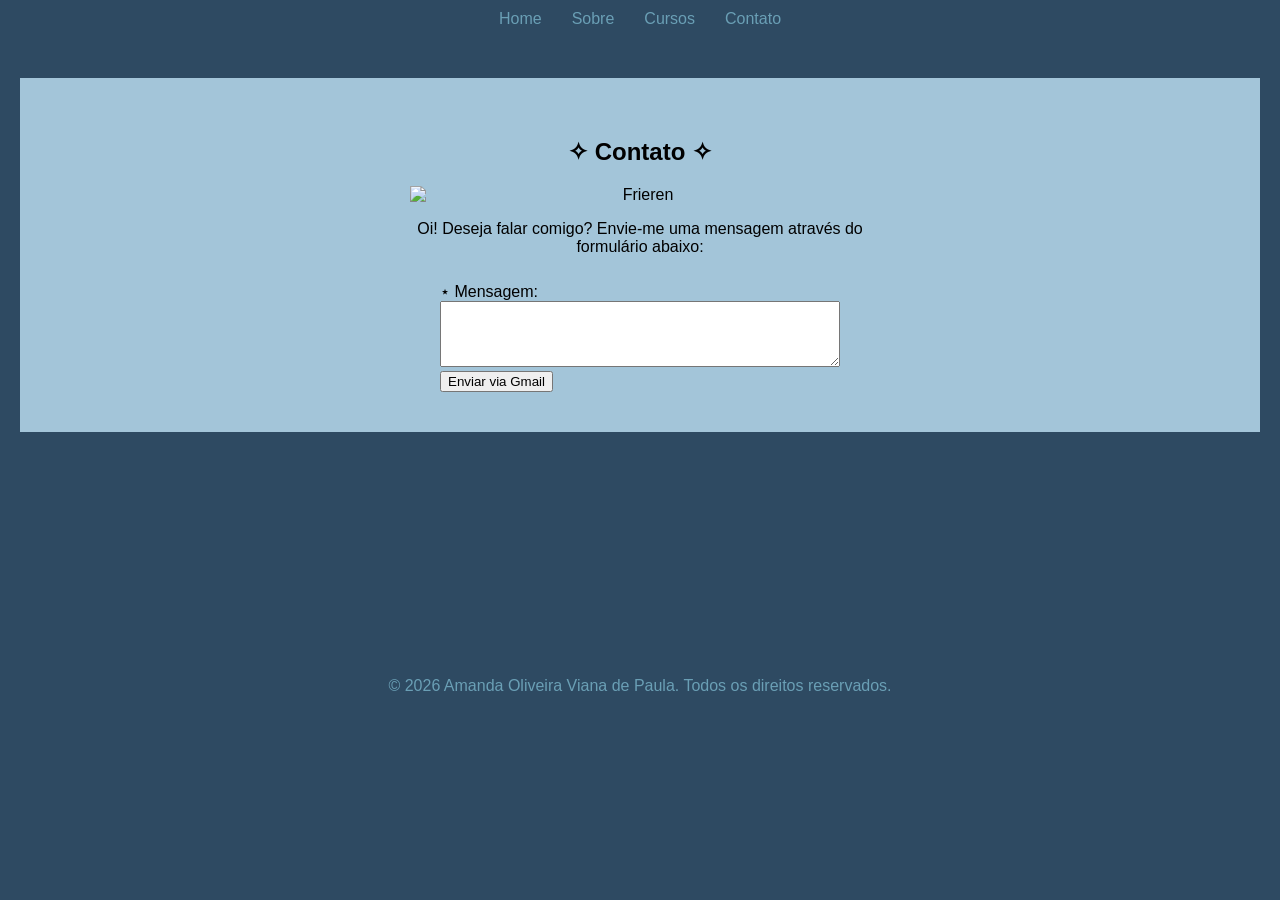
==== contato.html @ 72060477 "Add files via upload" ====
<!DOCTYPE html>
<html lang="pt-br">
<head>
  <meta charset="UTF-8">
  <meta name="viewport" content="width=device-width, initial-scale=1.0">
  <title>Contato</title>
  <link rel="stylesheet" href="styles.css">
</head>

<body class="light-theme">
<body class="dark-theme">
  <header>
    <nav>
      <ul>
        <li><a href="index.html">Home</a></li>
        <li><a href="sobre.html">Sobre</a></li>
        <li><a href="cursos.html">Cursos</a></li>
        <li><a href="contato.html">Contato</a></li>
      </ul>
    </nav>
  </header>

  <main>
    <section id="contato" class="container">
      <div class="item">
      <h2>✧ Contato ✧</h2>
      <img src="https://media1.tenor.com/m/EC6mBMhIRugAAAAd/frieren-beyond-journey%27s-end-sousou-no-frieren.gif" alt="Frieren" class="frieren-gifs">
      <p>Oi! Deseja falar comigo? Envie-me uma mensagem através do formulário abaixo:</p>
      <form action="https://mail.google.com/mail/?view=cm&fs=1&to=amandaovpaula@gmail.com" method="post" target="_blank">
        <label for="mensagem">⋆ Mensagem:</label>
        <textarea id="mensagem" name="text" rows="4" cols="50"></textarea>
        <br>
        <button type="submit">Enviar via Gmail</button>
      </form>
      </div>
    </section>
  </main>

  <footer>
    <p>&copy; 2026 Amanda Oliveira Viana de Paula. Todos os direitos reservados.</p>
  </footer>
  
</body>
</body>
</html>
---- styles.css ----
/* Estilos gerais */
* {
  box-sizing: border-box;
}

body {
  background-color:#2E4A62;
  font-family: 'Franklin Gothic Medium', 'Arial Narrow', Arial, sans-serif; 
  margin: 0;
  padding: 0;
  display: flex;
  flex-direction: column;
  min-height: 100vh;
}

header {
  color: #fff;
  padding: 10px 0;
}

nav ul {
  list-style-type: none;
  margin: 0;
  padding: 0;
  text-align: center;
  display: flex;
  justify-content: center;
}

nav ul li {
  margin: 0 15px;
}

nav ul li a {
  color: #6A9FB5;
  text-decoration: none;
}

main {
  padding: 20px;
  text-align: center;
}

footer {
  color:#6A9FB5;
  text-align: center;
  padding: 10px 0;
  position: static;
  bottom: 0;
  width: 100%;
  margin: auto;
}

form {
  display: inline-block;
  text-align: left;
}

form label {
  display: block;
  margin-top: 10px;
}

form textarea {
  width: 100%;
  max-width: 400px;
  max-height: 400px;
}

/* Layouts de Seções */
section {
  margin: 20px 0;
}

.frieren-gifs {
  width: 100%;
  max-width: 490px;
  height:auto;
  display: block;
  margin: 0 auto;
}

.container {
 background-color: #A3C5D9;
 display: flex;
 flex-wrap: wrap;
 justify-content: center;
 padding: 10px;
}

.item {
  padding: 20px;
  margin: 10px;
  flex: 1 1 300px;
  text-align: center;
  max-width: 500px;
  width:100%;
}
 

svg {
  transition: transform 0.2s;
  margin: 0 10px;
}

svg:hover {
  transform: scale(1.1);
}

#table-projetos {
  width:100%;
  text-align: center;
}

@media (max-width: 768px) {
  .item {
    flex: 1 1 100%;
    max-width: 100%;
    padding: 15px;
  }
  h1 {
    font-size: 1.8rem;
  }
  h2 {
    font-size: 1.5rem;
  }
  h4 {
    font-size: 1rem;
  }
  p {
    font-size: 0.95rem;
    line-height: 1.5;
  }
  nav ul {
    flex-wrap: wrap;
  }
  nav ul li {
    margin: 5px 10px;
  }
}
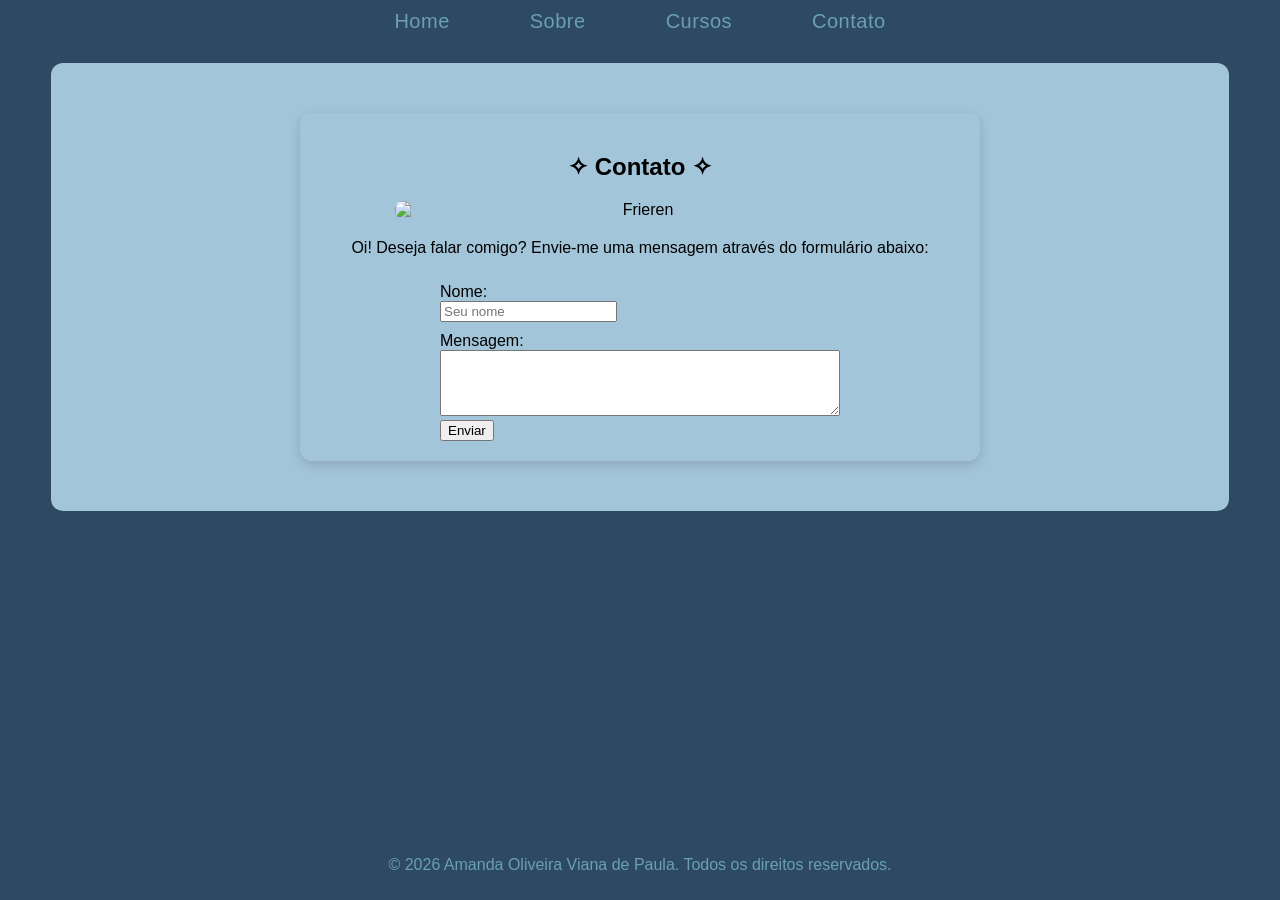
==== commit e90f0959: "Add files via upload" ====
--- a/contato.html
+++ b/contato.html
@@ -5,10 +5,9 @@
   <meta name="viewport" content="width=device-width, initial-scale=1.0">
   <title>Contato</title>
   <link rel="stylesheet" href="styles.css">
+  <script src="https://cdn.jsdelivr.net/npm/@emailjs/browser@4/dist/email.min.js"></script>
 </head>
 
-<body class="light-theme">
-<body class="dark-theme">
   <header>
     <nav>
       <ul>
@@ -26,11 +25,22 @@
       <h2>✧ Contato ✧</h2>
       <img src="https://media1.tenor.com/m/EC6mBMhIRugAAAAd/frieren-beyond-journey%27s-end-sousou-no-frieren.gif" alt="Frieren" class="frieren-gifs">
       <p>Oi! Deseja falar comigo? Envie-me uma mensagem através do formulário abaixo:</p>
-      <form action="https://mail.google.com/mail/?view=cm&fs=1&to=amandaovpaula@gmail.com" method="post" target="_blank">
-        <label for="mensagem">⋆ Mensagem:</label>
-        <textarea id="mensagem" name="text" rows="4" cols="50"></textarea>
-        <br>
-        <button type="submit">Enviar via Gmail</button>
+      <form id="form-contato">
+      <label for="nome">Nome:</label>
+      <input type="text" id="nome" name="nome" placeholder="Seu nome" required>
+      <label for="mensagem">Mensagem:</label>
+      <textarea
+      id="mensagem"
+      name="mensagem"
+      rows="4"
+      cols="50"
+      required>
+      </textarea>
+      <br>
+      <button type="submit" id="btn-enviar">
+      <span id="btn-text">Enviar</span>
+      <span id="btn-loading" style="display:none;">Enviando...</span>
+    </button>
       </form>
       </div>
     </section>
@@ -39,7 +49,6 @@
   <footer>
     <p>&copy; 2026 Amanda Oliveira Viana de Paula. Todos os direitos reservados.</p>
   </footer>
-  
-</body>
+<script src="script.js"></script>
 </body>
 </html>
--- a/styles.css
+++ b/styles.css
@@ -13,6 +13,10 @@
   min-height: 100vh;
 }
 
+main {
+  flex: 1;
+}
+
 header {
   color: #fff;
   padding: 10px 0;
@@ -33,6 +37,9 @@
 
 nav ul li a {
   color: #6A9FB5;
+  font-size: 18px;
+  font-weight: 600;
+  letter-spacing: 0.5px;
   text-decoration: none;
 }
 
@@ -78,6 +85,8 @@
   height:auto;
   display: block;
   margin: 0 auto;
+  margin-bottom: 20px;
+  border-radius: 8px;
 }
 
 .container {
@@ -86,6 +95,8 @@
  flex-wrap: wrap;
  justify-content: center;
  padding: 10px;
+ width: 100%;
+ border-radius: 12px;
 }
 
 .item {
@@ -95,6 +106,9 @@
   text-align: center;
   max-width: 500px;
   width:100%;
+  border-radius: 12px;
+  box-shadow: 0 4px 12px  
+  rgba(0,0,0,0.15);
 }
  
 
@@ -112,9 +126,52 @@
   text-align: center;
 }
 
+@media (min-width: 768px) {
+  .container {
+    width: 95%;
+    max-width: 1500px;
+    margin: 0 auto;
+    padding: 40px;
+  }
+  .item {
+    max-width: 680px;
+    flex: 1 1 450px;
+    transition: transform 0.2s ease;
+  }
+  .item:hover {
+    transform: translateY(-3px);
+  }
+  nav ul {
+    justify-content: center;
+    gap: 30px;
+  }
+  nav ul li a {
+    position: relative;
+    font-size: 20px;
+    font-weight: 500;
+    text-decoration: none;
+    padding: 6px 10px;
+    border-radius: 10px;
+    transition: all 0.2s ease;
+  }
+  nav ul li a::after {
+    content: "";
+    position: absolute;
+    left: 50%;
+    bottom: -4px;
+    width: 0%;
+    height: 2px;
+    transition: width 0.25s ease;
+    transform: translateX(-50%);
+    background-color:#6A9FB5;
+  }
+  nav ul li a:hover::after {
+    width: 70%;
+  }
+}
+
 @media (max-width: 768px) {
   .item {
-    flex: 1 1 100%;
     max-width: 100%;
     padding: 15px;
   }
@@ -133,8 +190,17 @@
   }
   nav ul {
     flex-wrap: wrap;
+    gap: 10px;
   }
   nav ul li {
-    margin: 5px 10px;
+    margin: 0;
+  }
+  nav ul li a {
+    font-size: 16px;
+    padding: 10px 14px;
+    display: inline-block;
+  }
+  nav ul li a:active {
+    transform: scale(0.95);
   }
 }
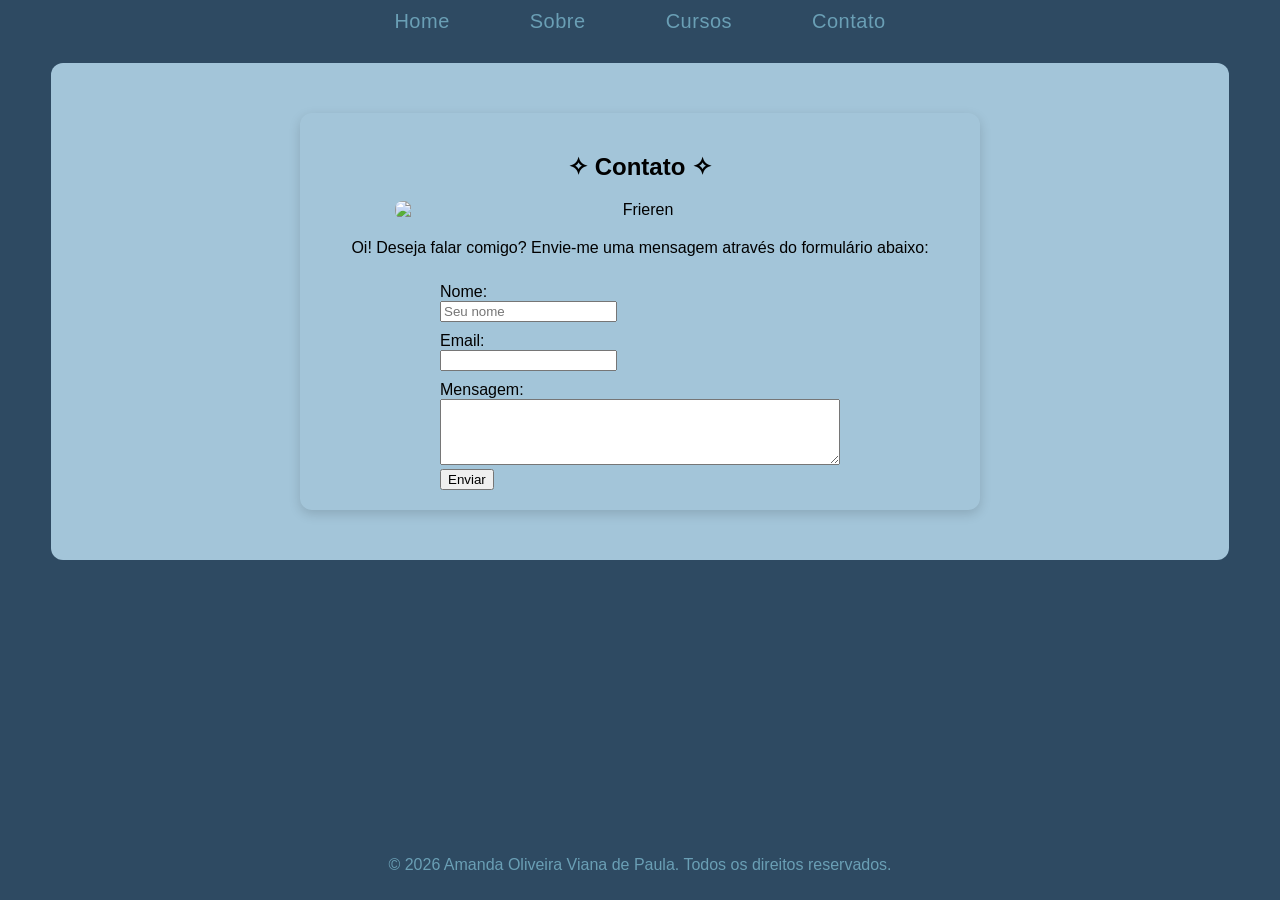
==== commit 89a4df1f: "Add files via upload" ====
--- a/contato.html
+++ b/contato.html
@@ -28,6 +28,8 @@
       <form id="form-contato">
       <label for="nome">Nome:</label>
       <input type="text" id="nome" name="nome" placeholder="Seu nome" required>
+      <label for="email">Email:</label>
+      <input type="email" id="email" name="email" required>
       <label for="mensagem">Mensagem:</label>
       <textarea
       id="mensagem"
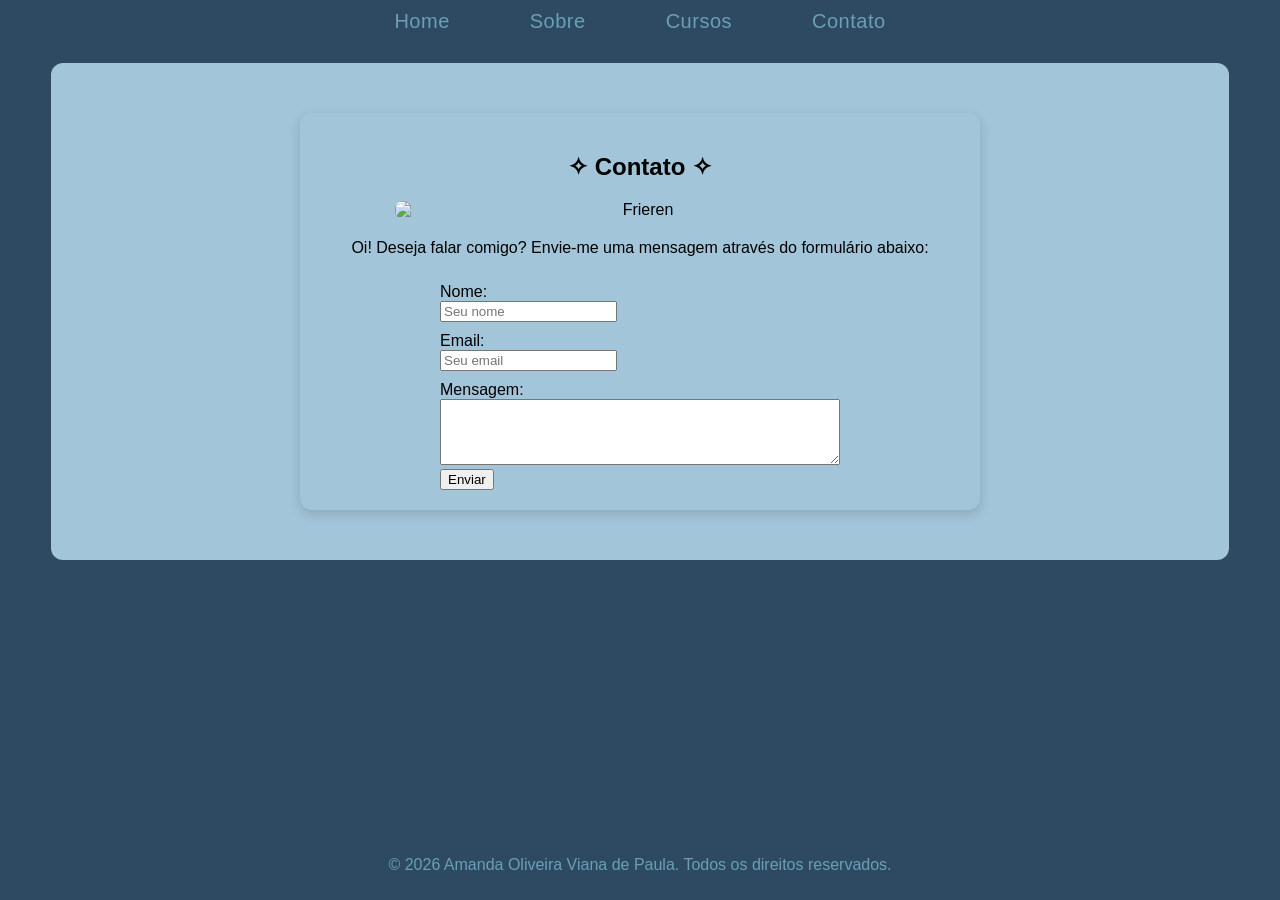
==== commit a00001e8: "Add files via upload" ====
--- a/contato.html
+++ b/contato.html
@@ -29,7 +29,7 @@
       <label for="nome">Nome:</label>
       <input type="text" id="nome" name="nome" placeholder="Seu nome" required>
       <label for="email">Email:</label>
-      <input type="email" id="email" name="email" required>
+      <input type="email" id="email" name="email" placeholder="Seu email" required>
       <label for="mensagem">Mensagem:</label>
       <textarea
       id="mensagem"
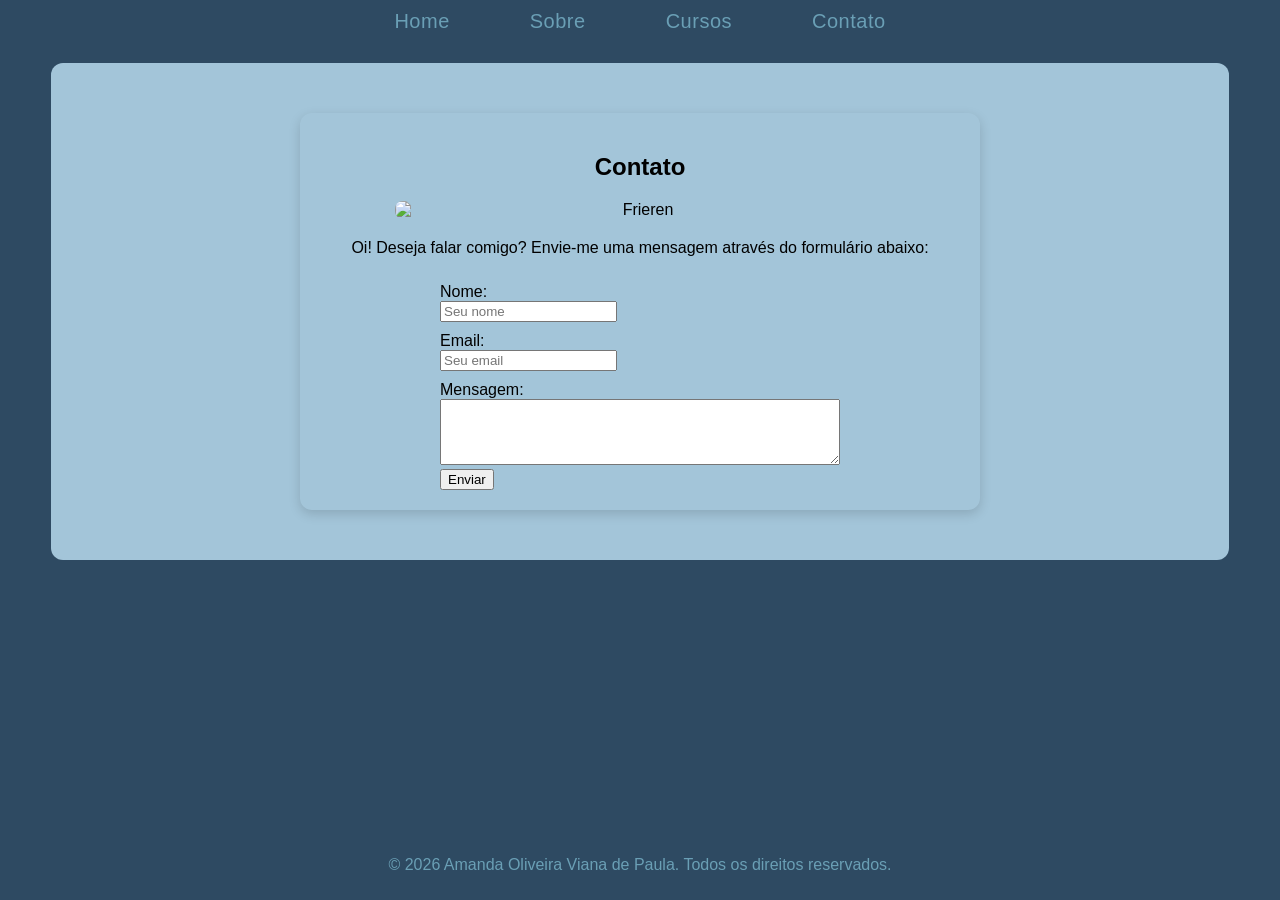
==== commit d850df74: "Add files via upload" ====
--- a/contato.html
+++ b/contato.html
@@ -22,7 +22,7 @@
   <main>
     <section id="contato" class="container">
       <div class="item">
-      <h2>✧ Contato ✧</h2>
+      <h1>Contato</h1>
       <img src="https://media1.tenor.com/m/EC6mBMhIRugAAAAd/frieren-beyond-journey%27s-end-sousou-no-frieren.gif" alt="Frieren" class="frieren-gifs">
       <p>Oi! Deseja falar comigo? Envie-me uma mensagem através do formulário abaixo:</p>
       <form id="form-contato">
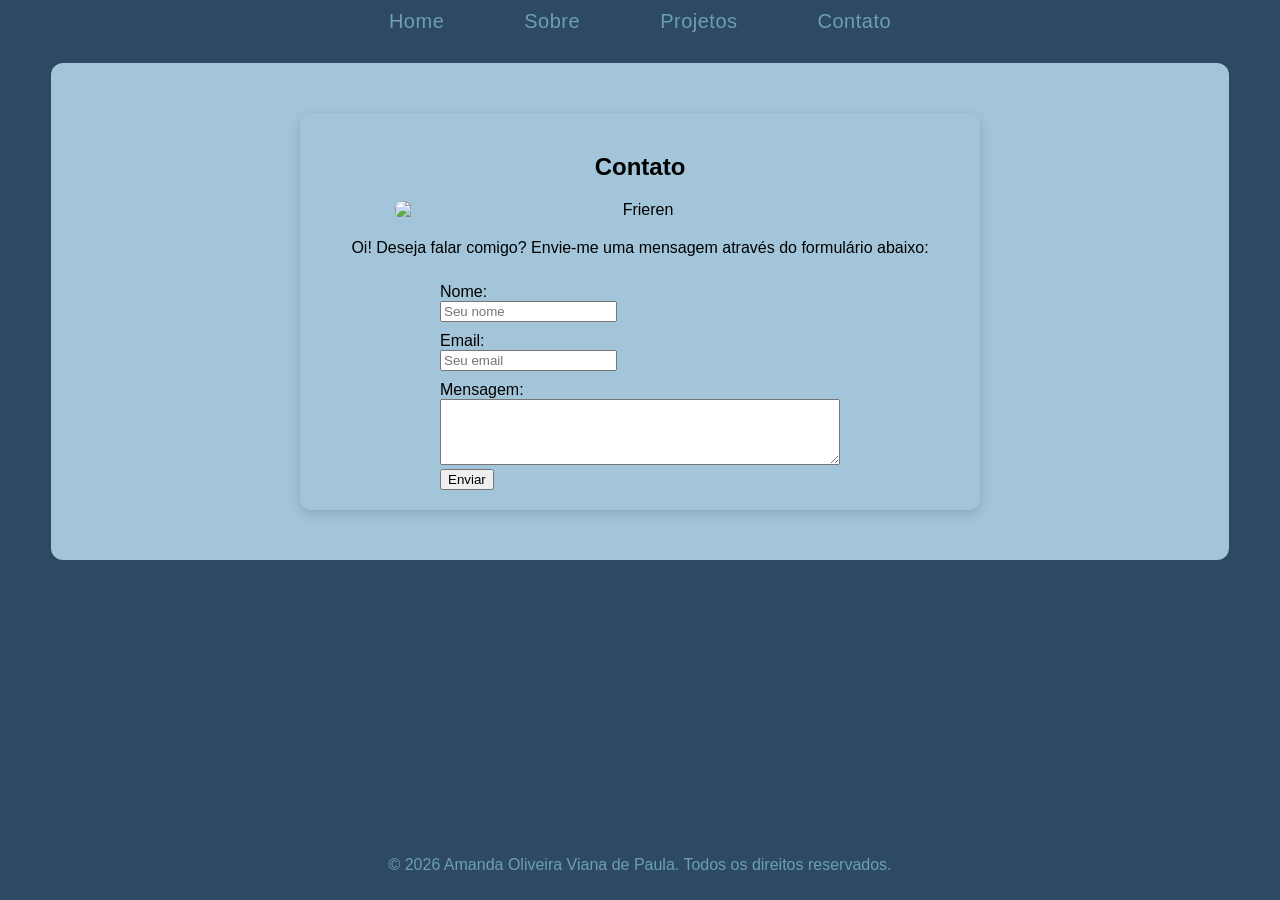
==== commit 58b1420f: "Add files via upload" ====
--- a/contato.html
+++ b/contato.html
@@ -13,7 +13,7 @@
       <ul>
         <li><a href="index.html">Home</a></li>
         <li><a href="sobre.html">Sobre</a></li>
-        <li><a href="cursos.html">Cursos</a></li>
+        <li><a href="projetos.html">Projetos</a></li>
         <li><a href="contato.html">Contato</a></li>
       </ul>
     </nav>
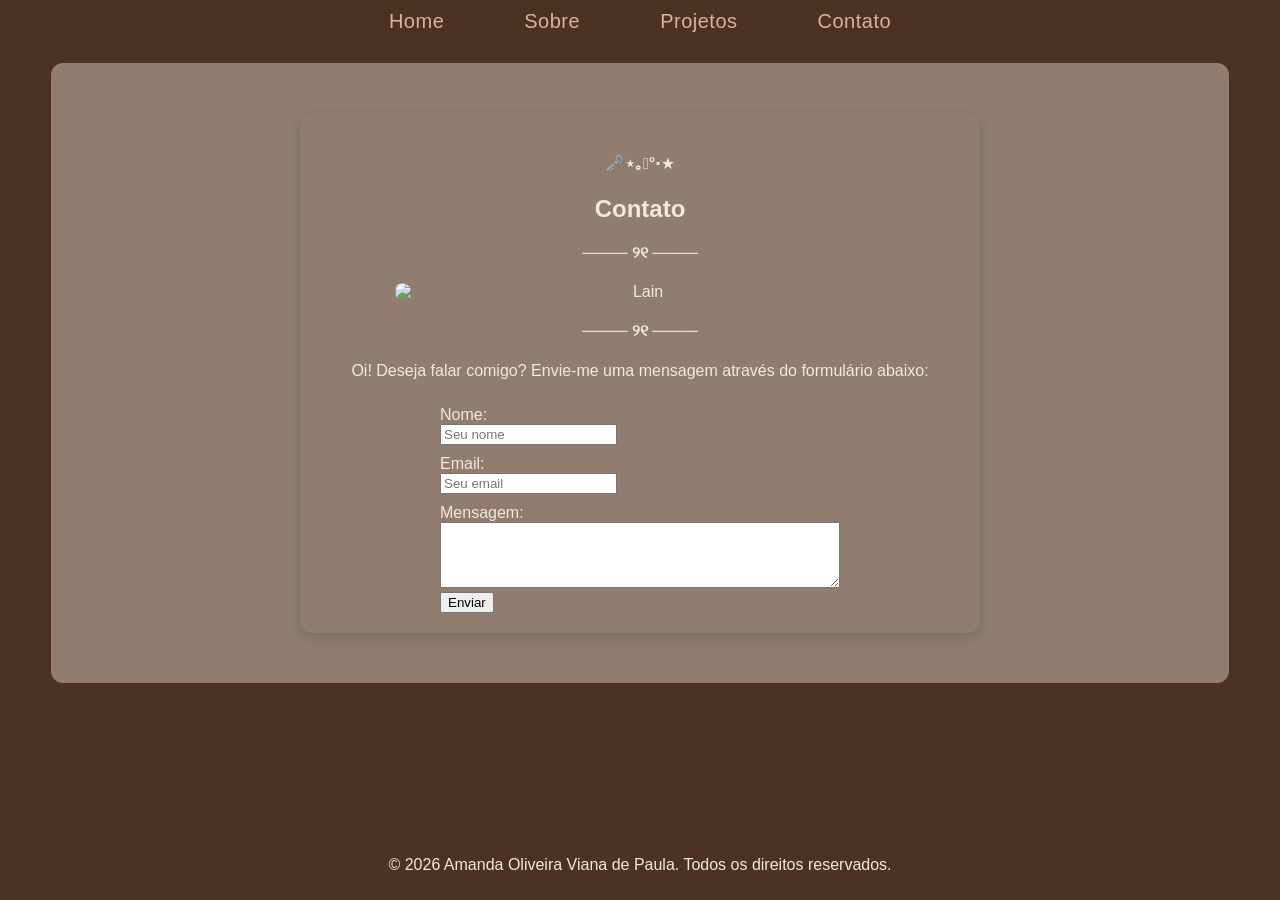
==== commit 5ffe504f: "Add files via upload" ====
--- a/contato.html
+++ b/contato.html
@@ -22,8 +22,11 @@
   <main>
     <section id="contato" class="container">
       <div class="item">
+      <h4>🗝️⋆｡𖦹°‧★</h4>
       <h1>Contato</h1>
-      <img src="https://media1.tenor.com/m/EC6mBMhIRugAAAAd/frieren-beyond-journey%27s-end-sousou-no-frieren.gif" alt="Frieren" class="frieren-gifs">
+      <h4>──── ୨୧ ────</h4>
+      <img src="https://giffiles.alphacoders.com/171/171342.gif" alt="Lain" class="lain-gifs">
+      <h4>──── ୨୧ ────</h4>
       <p>Oi! Deseja falar comigo? Envie-me uma mensagem através do formulário abaixo:</p>
       <form id="form-contato">
       <label for="nome">Nome:</label>
--- a/styles.css
+++ b/styles.css
@@ -4,8 +4,9 @@
 }
 
 body {
-  background-color:#2E4A62;
+  background-color:#4D3221;
   font-family: 'Franklin Gothic Medium', 'Arial Narrow', Arial, sans-serif; 
+  color: #F2E9DC;
   margin: 0;
   padding: 0;
   display: flex;
@@ -36,7 +37,7 @@
 }
 
 nav ul li a {
-  color: #6A9FB5;
+  color: #D9B49D;
   font-size: 18px;
   font-weight: 600;
   letter-spacing: 0.5px;
@@ -49,7 +50,7 @@
 }
 
 footer {
-  color:#6A9FB5;
+  color:#F2E9DC;
   text-align: center;
   padding: 10px 0;
   position: static;
@@ -79,7 +80,7 @@
   margin: 20px 0;
 }
 
-.frieren-gifs {
+.lain-gifs {
   width: 100%;
   max-width: 490px;
   height:auto;
@@ -90,7 +91,7 @@
 }
 
 .container {
- background-color: #A3C5D9;
+ background-color: #907D6F;
  display: flex;
  flex-wrap: wrap;
  justify-content: center;
@@ -163,7 +164,7 @@
     height: 2px;
     transition: width 0.25s ease;
     transform: translateX(-50%);
-    background-color:#6A9FB5;
+    background-color:#D9B49D;
   }
   nav ul li a:hover::after {
     width: 70%;
